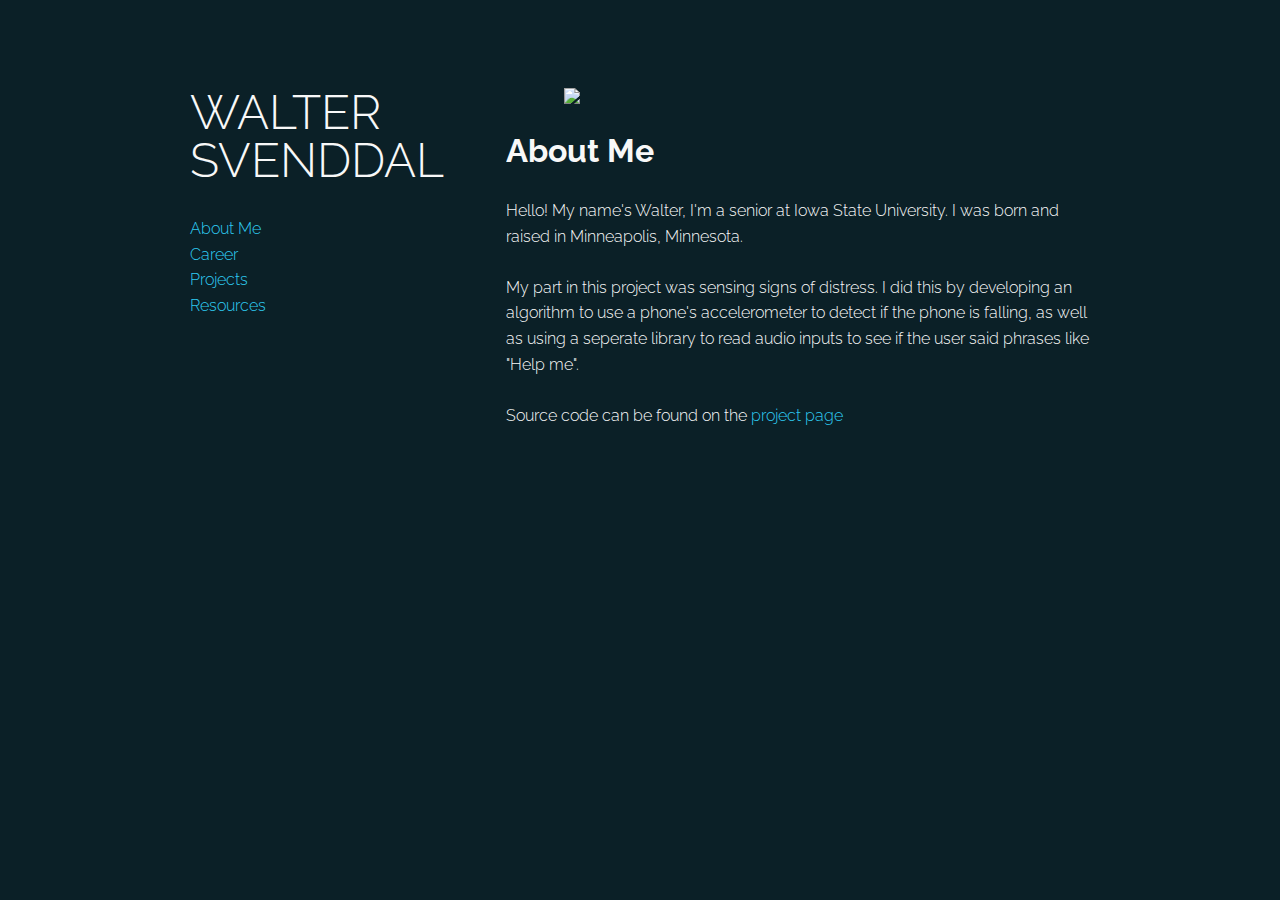
==== pages/about.html @ 2c274ff7 "Website update!" ====
<!DOCTYPE html>
<html lang="en">
	<link rel="stylesheet" type="text/css" href="pages.css">

	<section class="project-list">
		<div class="grid-container">
			<div class="profile-desc">
				<h1 class="name-desc">Walter Svenddal</h1>
				<p><a href="about.html">About Me</a>
				</br><a href="career.html">Career</a>
				</br><a href="../index.html">Projects</a>
				</br><a href="resources.html">Resources</a>
				</p>
			</div>
			<div class="content">
				<img class="top-pic" src="../images/AttackDog_216x216.png">
				<h1>
					About Me
				</h1>
				<p>
					Hello! My name's Walter, I'm a senior at Iowa State University. I was born and raised in 
					Minneapolis, Minnesota. 
				</br></br>
					My part in this project was sensing signs of distress. I did this by developing an algorithm to use
					a phone's accelerometer to detect if the phone is falling, as well as using a seperate library to
					read audio inputs to see if the user said phrases like "Help me".
				</br></br>
					Source code can be found on the
					<a href="https://github.com/svew/watchdog-safety-app">
						project page
					</a>
				</p>
			</div>
		</div>
	</section>
</html>
---- pages/pages.css ----
@import url('https://fonts.googleapis.com/css?family=Raleway:300,400i,900');

*, *::before, *::after { box-sizing: border-box; }

:root {
	--main-text-color: #f8f8f8;
}

body {
	font-family: "Raleway", sans-serif;
	font-weight: 300;
	line-height: 1.6;
	background-color: #0b2027;
	color: var(--main-text-color);
}

p {
	color: var(--main-text-color);
}

job h1 {
	text-align: center;
	text-decoration: underline;
}

job h3 {
	text-align: center;
}

ul {
	list-style: circle;
}

a {
	color: #2eccf3;
	text-decoration: none;
}

a:hover {
	color: #ebdd1e;
}

.top-pic {
	max-width: 80%;
	max-height: 80%;
    display: block;
    margin: 0 auto;
}

.grid-container {
	width: 95%;
	max-width: 900px;
	margin: 0 auto;
	display: grid;
	grid-template-columns: repeat(1, 1fr);
	grid-gap: 1em;
}

@media (min-width: 52em) {
	.grid-container {
		/*grid-template-columns: repeat(auto-fit, minmax(15em, 1fr));*/
		grid-template-columns: 300px auto;
	}
}

.project-list {
	background-color: #0b2027;
	padding: 5em 0;
	color: rgba(#f8f8f8, .6);
}

.profile-desc {
	grid-column: span 2;
}

.content {
	overflow: auto;
}

@media (min-width: 52em) {
	.profile-desc {
    	grid-column: auto;
    	grid-row: span 1;
    	/*align-self: center;*/
	}
}

.name-desc {
	text-transform: uppercase;
	font-weight: 300;
	font-size: 3rem;
	color: #f8f8f8;
	margin-top: 0;
	line-height: 1;
}

.team-title span {
    display: block;
	font-weight: 900;
}

.team-member {
	margin: 0;
	padding: 0;
	position: relative;
}
  
.team-member img {
    width: 100%;
    display: block;
}
  
.team-member figcaption {
    position: absolute;
    top: 1em;
    bottom: 1em;
    right: 1em;
    left: 1em;
    background: #041412;
    color: #70a9a1;
    display: flex;
    align-items: center;
    justify-content: center;
    opacity: 0;
    transition: opacity ease-in-out 300ms;
}
  
figcaption:hover { 
    opacity: 1;
}
  
.team-member .name {
    text-transform: uppercase;
    line-height: 1;
    text-align: center;
}
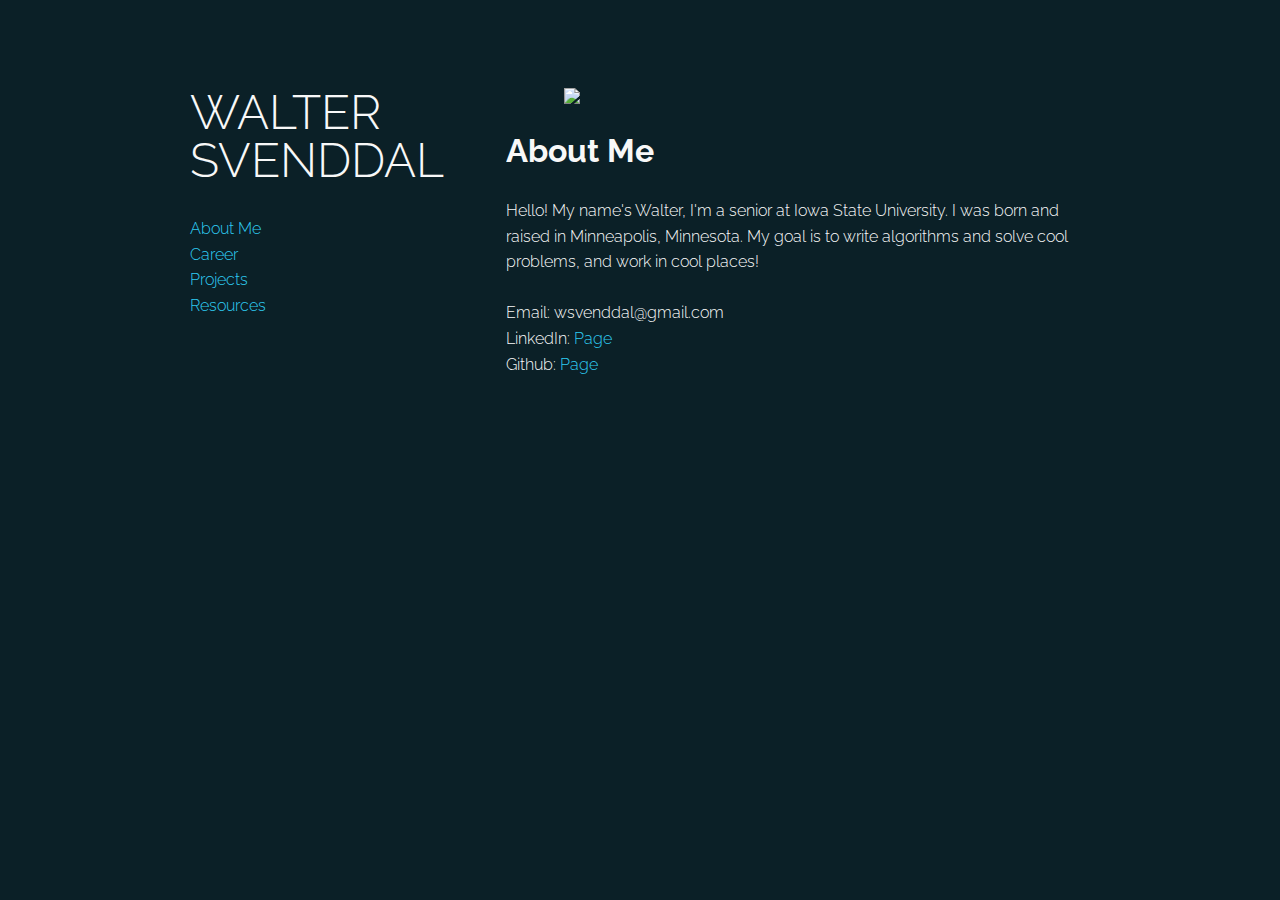
==== commit 4fbe6e12: "Fixes to images and about me page" ====
--- a/pages/about.html
+++ b/pages/about.html
@@ -19,15 +19,19 @@
 				</h1>
 				<p>
 					Hello! My name's Walter, I'm a senior at Iowa State University. I was born and raised in 
-					Minneapolis, Minnesota. 
+					Minneapolis, Minnesota. My goal is to write algorithms and solve cool problems, and work in cool
+					places!
 				</br></br>
-					My part in this project was sensing signs of distress. I did this by developing an algorithm to use
-					a phone's accelerometer to detect if the phone is falling, as well as using a seperate library to
-					read audio inputs to see if the user said phrases like "Help me".
-				</br></br>
-					Source code can be found on the
-					<a href="https://github.com/svew/watchdog-safety-app">
-						project page
+					Email: wsvenddal@gmail.com
+				</br>
+					LinkedIn: 
+					<a href="https://www.linkedin.com/in/walter-svenddal-bba99216b/">
+						Page
+					</a>
+				</br>
+					Github: 
+					<a href="https://github.com/svew">
+						Page
 					</a>
 				</p>
 			</div>
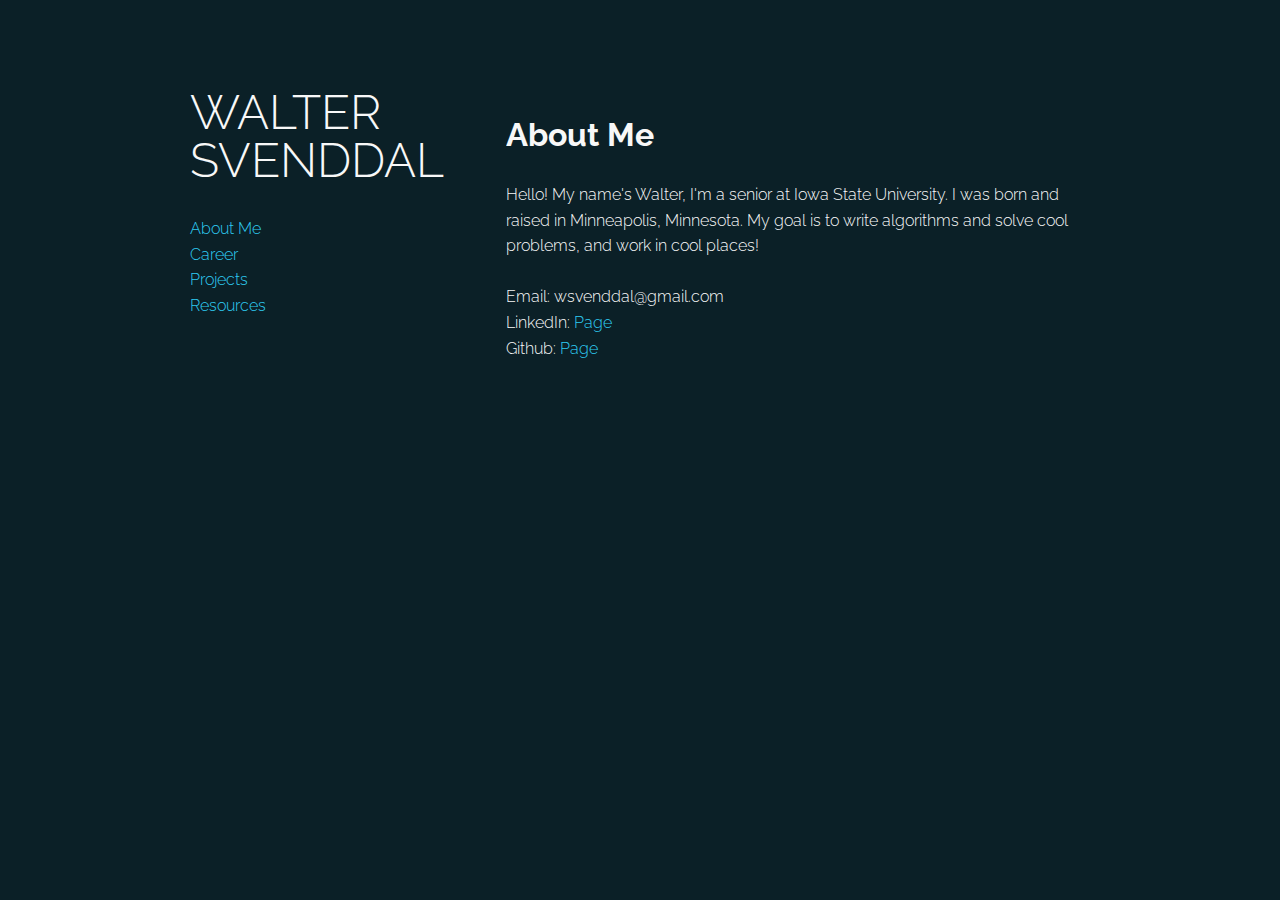
==== commit 27f28520: "Removed picture from 'about me' page" ====
--- a/pages/about.html
+++ b/pages/about.html
@@ -13,7 +13,7 @@
 				</p>
 			</div>
 			<div class="content">
-				<img class="top-pic" src="../images/AttackDog_216x216.png">
+				<!--img class="top-pic" src="../images/AttackDog_216x216.png"-->
 				<h1>
 					About Me
 				</h1>
